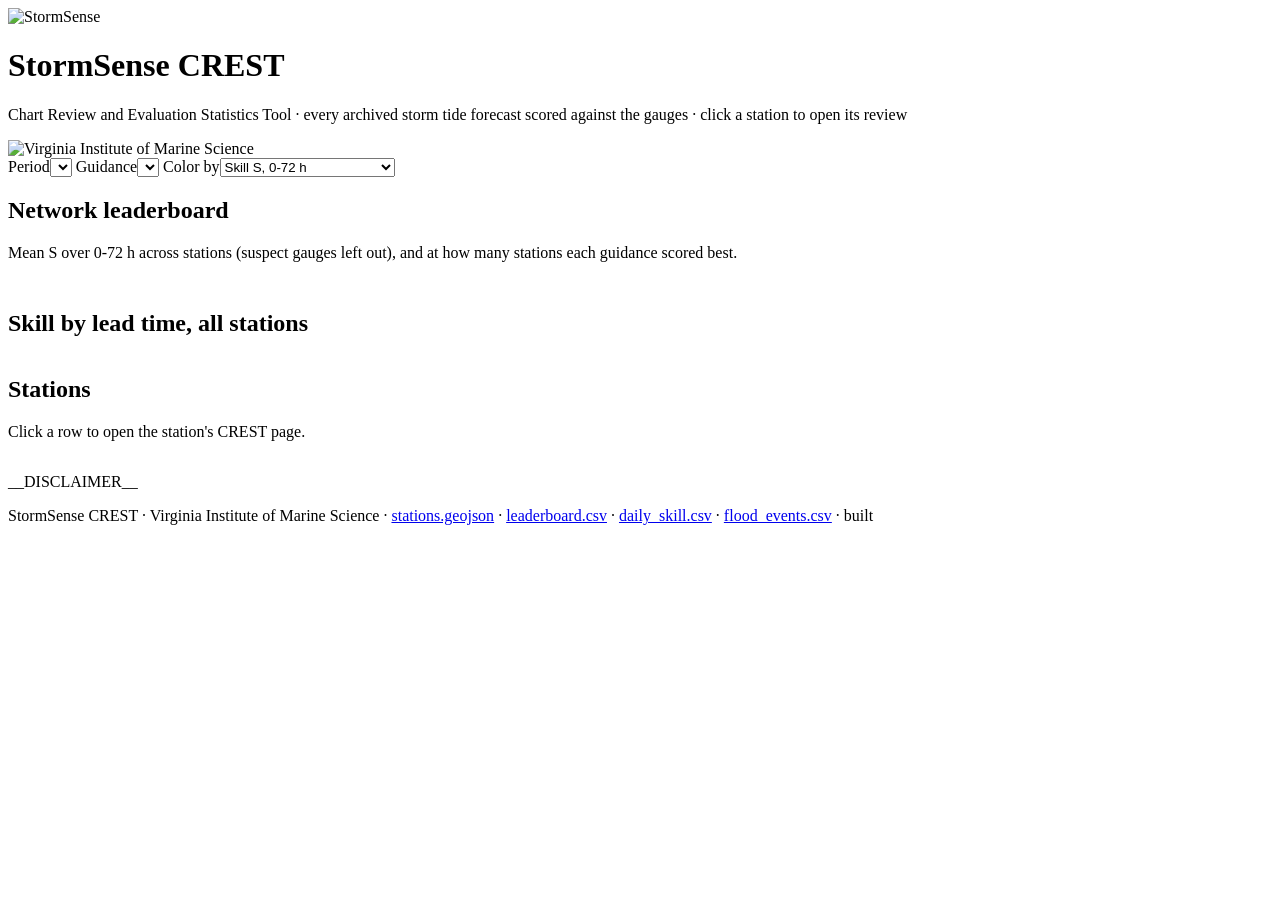
==== crest/templates/index.html @ a329d87e "Add CREST: review pages, map and ArcGIS feeds scoring every archived forecast crest/ builds one self" ====
<!doctype html>
<html lang="en">
<head>
<meta charset="utf-8">
<meta name="viewport" content="width=device-width, initial-scale=1, viewport-fit=cover">
<title>StormSense CREST</title>
<style>__CSS__
__LEAFLET_CSS__</style>
</head>
<body>
<div class="wrap">
  <div class="mast">
    <img class="ss" src="__SS_LOGO__" alt="StormSense">
    <div class="mid">
      <h1>StormSense CREST</h1>
      <p class="sub">Chart Review and Evaluation Statistics Tool · every archived storm tide forecast scored against the gauges · click a station to open its review</p>
    </div>
    <img src="__VIMS_LOGO__" alt="Virginia Institute of Marine Science">
  </div>

  <div class="controls">
    <span><span class="lbl">Period</span><select id="period" aria-label="Period"></select></span>
    <span><span class="lbl">Guidance</span><select id="member" aria-label="Guidance"></select></span>
    <span><span class="lbl">Color by</span><select id="metric" aria-label="Color by">
      <option value="S">Skill S, 0-72 h</option><option value="bias">Bias, 0-72 h</option><option value="best">Best guidance</option>
      <option value="cone">Published 10-90% hit rate</option><option value="cov">Gauge coverage</option></select></span>
    <span class="note" id="built"></span>
  </div>

  <div class="grid2" style="grid-template-columns:minmax(0,1.5fr) minmax(0,1fr)">
    <div class="card"><div id="map" role="region" aria-label="Station map"></div><div class="chips" id="legend"></div></div>
    <div style="display:flex;flex-direction:column;gap:12px;min-width:0">
      <div class="card"><h2>Network leaderboard</h2>
        <p class="note">Mean S over 0-72 h across stations (suspect gauges left out), and at how many stations each guidance scored best.</p>
        <div class="scroll"><table id="netTable"></table></div></div>
      <div class="card"><h2>Skill by lead time, all stations</h2><div id="decayChart" class="chart sm"></div></div>
    </div>
  </div>

  <div class="card"><h2>Stations</h2><p class="note">Click a row to open the station's CREST page.</p>
    <div class="scroll list"><table id="stTable"></table></div>
    <p class="disc">__DISCLAIMER__</p></div>

  <div class="footer">StormSense CREST · Virginia Institute of Marine Science · <a href="feeds/stations.geojson">stations.geojson</a> · <a href="feeds/leaderboard.csv">leaderboard.csv</a> · <a href="feeds/daily_skill.csv">daily_skill.csv</a> · <a href="feeds/flood_events.csv">flood_events.csv</a> · built <span id="builtFoot"></span></div>
</div>
<script>__HIGHCHARTS__</script>
<script>__LEAFLET__</script>
<script>__COMMON__</script>
<script>
var MANIFEST = __MANIFEST__;
var NET = __NET__;
var COAST = __COAST__;
var CACHE = {}; CACHE[NET.period.id] = NET;
var state = {member: Q.get("guidance") || "primary", metric: "S"};
hcTheme();
var map = L.map("map", {scrollWheelZoom: false}).setView([37.6, -76.5], 8);
L.geoJSON(COAST, {style: {color: css("--muted"), weight: 1, opacity: .7}, interactive: false}).addTo(map);
L.tileLayer("https://server.arcgisonline.com/ArcGIS/rest/services/Ocean/World_Ocean_Base/MapServer/tile/{z}/{y}/{x}",
  {maxZoom: 13, attribution: "Esri, GEBCO, NOAA, National Geographic, DeLorme, HERE, Geonames.org, and other contributors"}).addTo(map);
var layer = L.layerGroup().addTo(map), fitted = false;
function colorS(v){ return v == null ? "#9aa5ae" : v >= 0.85 ? "#0b6e4f" : v >= 0.75 ? "#36a36b" : v >= 0.67 ? "#e0a100" : v >= 0.45 ? "#e8590c" : "#b3261e"; }
function colorOf(s){
  var m = state.member;
  if (state.metric === "S") return colorS(s.S[m]);
  if (state.metric === "bias"){ var b = (s.bias || {})[m]; if (b == null) return "#9aa5ae"; var a = Math.min(1, Math.abs(b) / 0.6); return b > 0 ? "rgba(179,38,30," + (0.25 + 0.75 * a) + ")" : "rgba(31,79,191," + (0.25 + 0.75 * a) + ")"; }
  if (state.metric === "best") return s.best ? col(s.best) : "#9aa5ae";
  if (state.metric === "cone"){ var c = s.cone; if (c == null) return "#9aa5ae"; var e = Math.abs(c - 0.8); return e < 0.05 ? "#0b6e4f" : e < 0.15 ? "#e0a100" : "#b3261e"; }
  var v = s.cov; return v == null ? "#9aa5ae" : v >= 95 ? "#0b6e4f" : v >= 85 ? "#e0a100" : "#b3261e";
}
function legend(){
  var items = state.metric === "S" ? [["#0b6e4f","0.85 and up"],["#36a36b","0.75-0.85"],["#e0a100","0.67-0.75"],["#e8590c","0.45-0.67"],["#b3261e","under 0.45"]]
    : state.metric === "bias" ? [["rgba(179,38,30,.9)","forecast too high"],["rgba(31,79,191,.9)","forecast too low"]]
    : state.metric === "best" ? NET.members.filter(function(m){ return NET.stations.some(function(s){ return s.best === m; }); }).map(function(m){ return [col(m), NET.names[m]]; })
    : state.metric === "cone" ? [["#0b6e4f","within 5 points of 80%"],["#e0a100","within 15"],["#b3261e","further off"]]
    : [["#0b6e4f","95% or more"],["#e0a100","85-95%"],["#b3261e","under 85%"]];
  $("legend").innerHTML = items.map(function(x){ return '<span class="chip" style="cursor:default"><span class="sw" style="background:' + x[0] + ';height:10px;width:10px;border-radius:50%"></span>' + esc(x[1]) + "</span>"; }).join("") +
    '<span class="chip" style="cursor:default"><span class="sw" style="border:2px solid #666;height:8px;width:8px;border-radius:50%;background:none"></span>suspect gauge</span>';
}
function popup(s){
  var m = state.member, rows = ["primary","stormsense","petss","nws","tidewatch"].filter(function(x){ return s.S[x] != null; }).map(function(x){ return "<tr><td class='t'>" + sw(x) + esc(NET.names[x] || x) + "</td><td>" + pill(s.S[x]) + "</td></tr>"; }).join("");
  return "<strong>" + esc(s.id) + "</strong> · " + esc(s.name) + "<table style='margin-top:6px'>" + rows + "</table>" +
    "<div class='note' style='margin-top:4px'>Best: " + esc(s.best ? NET.names[s.best] : "–") + " · gauge " + (s.cov != null ? s.cov.toFixed(0) + "%" : "–") + (s.events ? " · " + s.events + " flood(s), last " + s.last_event : "") + "</div>" +
    (s.suspect ? "<div class='note' style='color:#b3261e'>Suspect gauge: scores not trusted.</div>" : "") +
    "<a class='btn' href='crest_" + s.id.toLowerCase() + ".html?period=" + NET.period.id + "'>Open the " + esc(s.id) + " review</a>";
}
function drawMap(){
  layer.clearLayers(); var b = [];
  NET.stations.forEach(function(s){ if (s.lat == null) return; var c = colorOf(s);
    var mk = L.circleMarker([s.lat, s.lon], {radius: 8, color: s.suspect ? "#555" : "#fff", weight: s.suspect ? 2.5 : 1.2, fillColor: c, fillOpacity: s.suspect ? 0.25 : 0.95});
    mk.bindPopup(popup(s)); mk.bindTooltip(s.id); mk.addTo(layer); b.push([s.lat, s.lon]); });
  if (b.length && !fitted){ map.fitBounds(b, {padding: [20, 20]}); fitted = true; }
  legend();
}
function drawTables(){
  var rows = Object.keys(NET.leaderboard).map(function(m){ var x = NET.leaderboard[m]; return {m: m, name: NET.names[m] || m, S: x.S, stations: x.stations, wins: x.wins}; });
  table($("netTable"), [{k: "name", label: "Guidance", t: 1, fmt: function(x){ return sw(x.m) + esc(x.name); }}, {k: "S", label: "Mean S", fmt: function(x){ return pill(x.S); }},
    {k: "wins", label: "Best at"}, {k: "stations", label: "Stations"}], rows, {sortKey: "S"});
  var cats = ["0-6","6-12","12-18","18-24","24-30","30-36","36-42","42-48","48-54","54-60","60-66","66-72"];
  Highcharts.chart("decayChart", {xAxis: {categories: cats, title: {text: "Forecast lead (hours)"}}, yAxis: {title: {text: "Mean S"}, max: 1, min: 0.4, endOnTick: false},
    tooltip: {shared: true, valueDecimals: 3}, legend: {itemStyle: {fontSize: "11px"}, itemDistance: 10, maxHeight: 70},
    series: NET.members.filter(function(m){ return NET.decay[m]; }).map(function(m){ return {name: NET.names[m], color: col(m), data: NET.decay[m], marker: {enabled: false},
      lineWidth: m === "primary" || m === "stormsense" ? 3 : 1.5, visible: ["primary","stormsense","petss","nws","tidewatch"].indexOf(m) >= 0}; })});
  var m = state.member, srows = NET.stations.map(function(s){ return {s: s, id: s.id, name: s.name, S: s.S[m], best: s.best ? NET.names[s.best] : "", bm: s.best, cone: s.cone, cov: s.cov, runs: s.runs, events: s.events}; });
  table($("stTable"), [{k: "id", label: "Station", t: 1, fmt: function(x){ return '<a href="crest_' + x.id.toLowerCase() + '.html?period=' + NET.period.id + '">' + esc(x.id) + "</a>"; }},
    {k: "name", label: "Name", t: 1}, {k: "S", label: "S " + esc(NET.names[m] || m), fmt: function(x){ return pill(x.S); }},
    {k: "best", label: "Best guidance", t: 1, fmt: function(x){ return x.bm ? sw(x.bm) + esc(x.best) : "–"; }},
    {k: "cone", label: "Cone hit", fmt: function(x){ return x.cone == null ? "–" : Math.round(x.cone * 100) + "%"; }},
    {k: "cov", label: "Gauge %", fmt: function(x){ return fx(x.cov, 0) + (x.s.suspect ? " ⚠" : ""); }}, {k: "runs", label: "Runs"}, {k: "events", label: "Floods"}],
    srows, {sortKey: "S", rowAttr: function(){ return ' class="click" tabindex="0"'; }, onRow: function(x){ location.href = "crest_" + x.id.toLowerCase() + ".html?period=" + NET.period.id; }});
}
function render(){
  $("built").textContent = "Built " + MANIFEST.built + " · " + NET.period.label; $("builtFoot").textContent = MANIFEST.built;
  $("member").innerHTML = NET.members.map(function(m){ return '<option value="' + m + '"' + (m === state.member ? " selected" : "") + ">" + esc(NET.names[m]) + "</option>"; }).join("");
  drawMap(); drawTables();
}
$("member").onchange = function(){ state.member = this.value; drawMap(); drawTables(); };
$("metric").onchange = function(){ state.metric = this.value; drawMap(); };
(function(){ var sel = $("period"); sel.innerHTML = MANIFEST.periods.map(function(p){ return '<option value="' + p.id + '"' + (p.id === NET.period.id ? " selected" : "") + ">" + esc(p.label) + "</option>"; }).join("");
  sel.onchange = function(){ var id = sel.value; if (CACHE[id]){ NET = CACHE[id]; render(); return; }
    getJSON("data/network_" + id + ".json", function(d){ if (!d){ sel.value = NET.period.id; return; } CACHE[id] = d; NET = d; render(); }); }; })();
render();
</script>
</body>
</html>
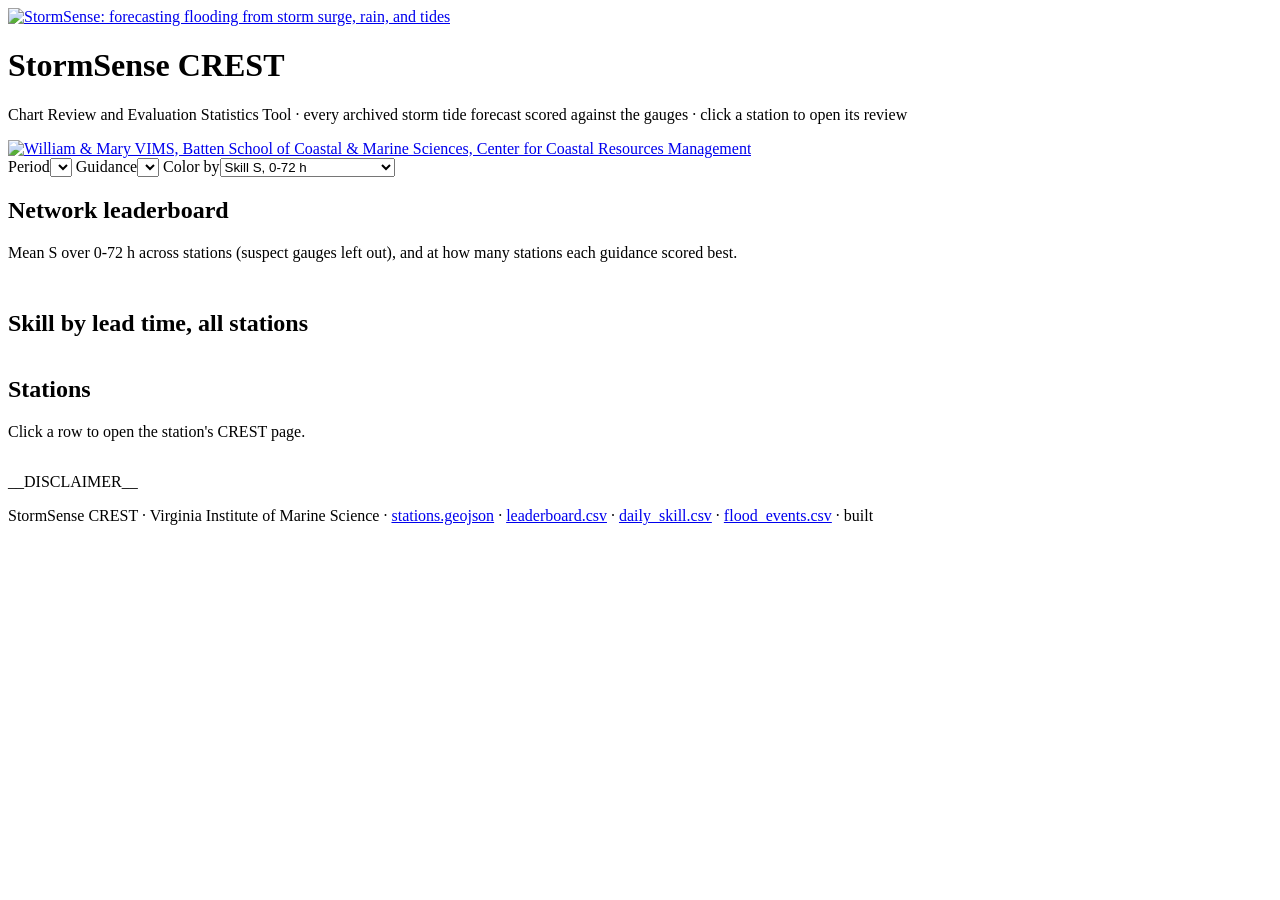
==== commit ba571be8: "CREST: new StormSense and CCRM logos with links; units toggle reaches every chart and table The tran" ====
--- a/crest/templates/index.html
+++ b/crest/templates/index.html
@@ -10,12 +10,12 @@
 <body>
 <div class="wrap">
   <div class="mast">
-    <img class="ss" src="__SS_LOGO__" alt="StormSense">
+    <a class="logo" href="https://www.vims.edu/people/loftis_jd/StormSense/" target="_blank" rel="noopener"><img src="__SS_LOGO__" alt="StormSense: forecasting flooding from storm surge, rain, and tides"></a>
     <div class="mid">
       <h1>StormSense CREST</h1>
       <p class="sub">Chart Review and Evaluation Statistics Tool · every archived storm tide forecast scored against the gauges · click a station to open its review</p>
     </div>
-    <img src="__VIMS_LOGO__" alt="Virginia Institute of Marine Science">
+    <a class="logo ccrm" href="https://www.vims.edu/ccrm/research/modeling/" target="_blank" rel="noopener"><img src="__CCRM_LOGO__" alt="William &amp; Mary VIMS, Batten School of Coastal &amp; Marine Sciences, Center for Coastal Resources Management"></a>
   </div>
 
   <div class="controls">
